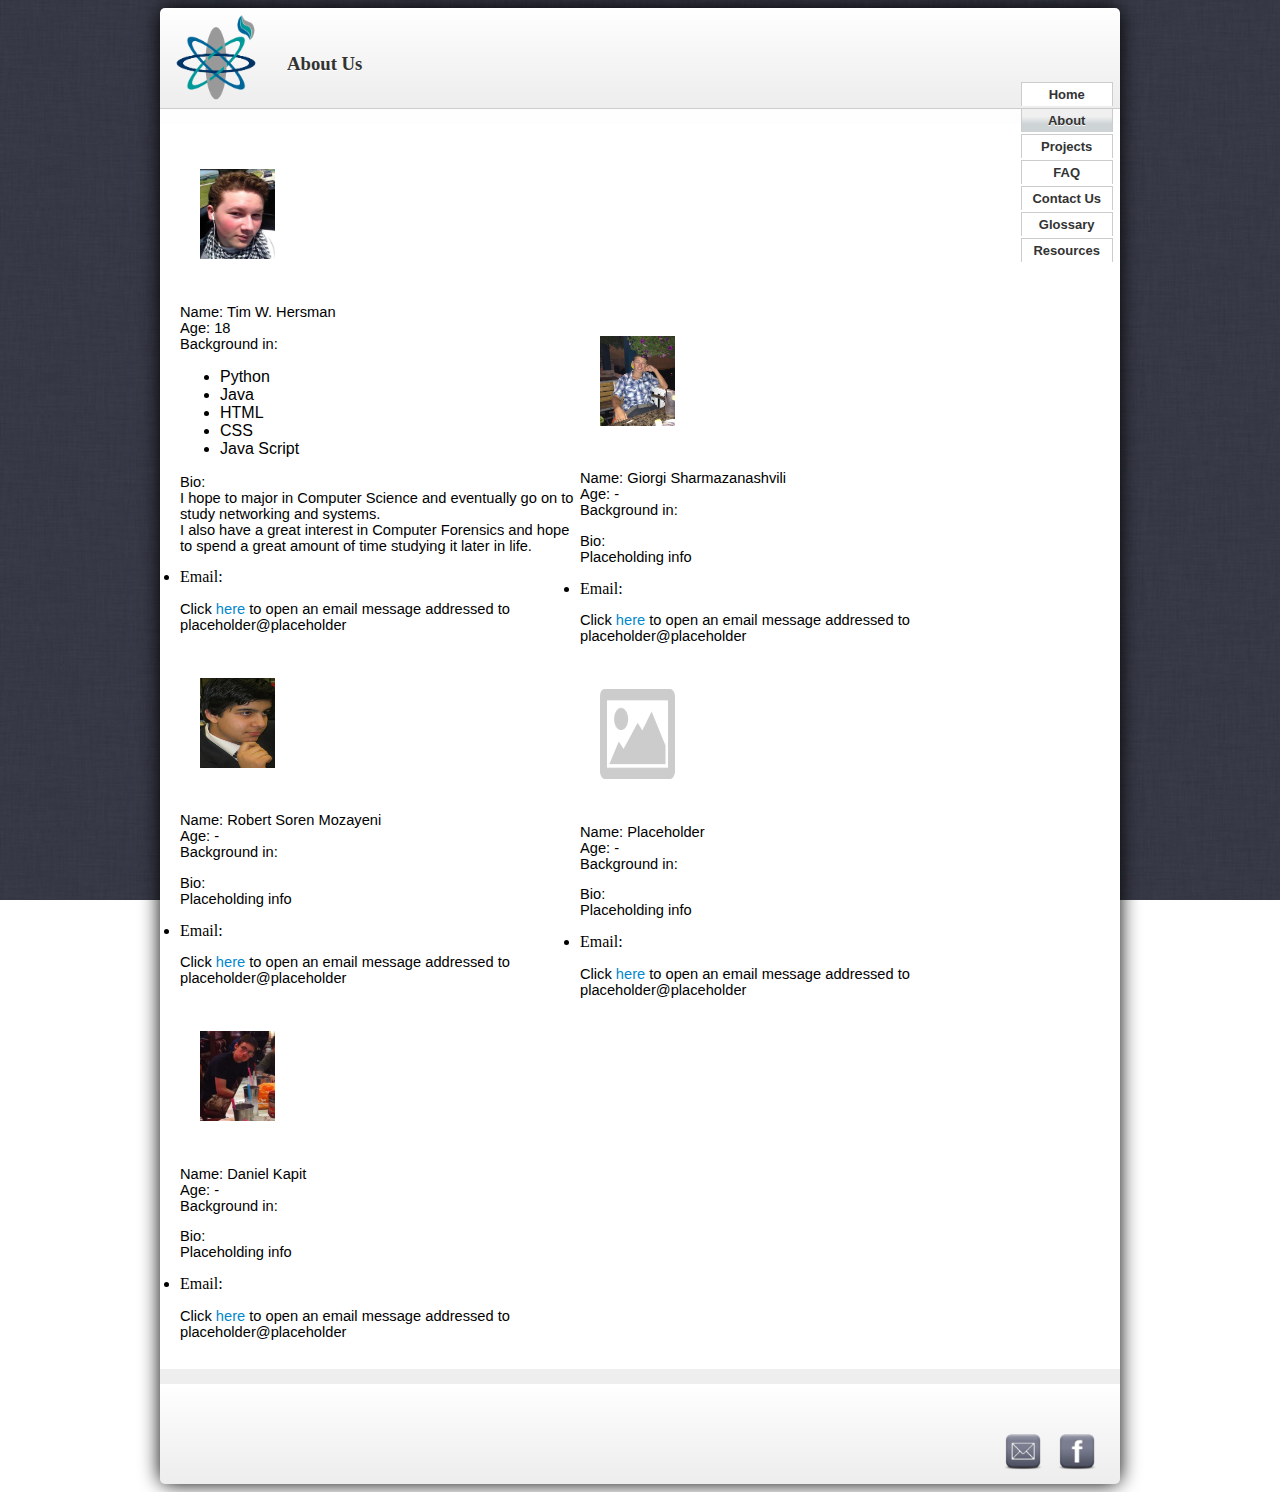
==== about.html @ d2e55cf6 "Brought over stuff from original host." ====
<!DOCTYPE html PUBLIC "-//W3C//DTD XHTML 1.0 Transitional//EN"
   "http://www.w3.org/TR/xhtml1/DTD/xhtml1-transitional.dtd">
<html xmlns="http://www.w3.org/1999/xhtml">
   <head>
      <meta name="generator" content="HTML Tidy for Linux/x86 (vers 11 February 2007), see www.w3.org" />
      <link rel="stylesheet" type="text/css" href="css/style.css" />
      <script type="text/javascript" src="Scripts/script.js"></script>
      <title>WJ Developers</title>
   </head>
   <body>
      <div id="maincontainer">
         <div id="header">
            <a href="index.html"><img src="Images/my_Logo.png" alt="Logo" /></a>
            <div id="pagetitle">
               <h3>About Us</h3>
            </div>
            <div id="navigation">
               <ul class="menu">
                  <li >
                     <a onmouseover="submenu_open('m1')" onmouseout="closetime()" href="index.html">Home</a>
                     <div id="m1" onmouseover="cancelclosetime()" onmouseout="closetime()"></div>
                  </li>
                  <li class="active">
                     <a onmouseover="submenu_open('m2')" onmouseout="closetime()" href="about.html">About</a>
                     <div id="m2" onmouseover="cancelclosetime()" onmouseout="closetime()"></div>
                  </li>
                  <li>
                     <a onmouseover="submenu_open('m3')" onmouseout="closetime()" href="labs.html">Projects</a>
                     <div id="m3" onmouseover="cancelclosetime()" onmouseout="closetime()">
                        <a href="lab1.html">Triage Sim</a> <a href="lab2.html">Lab 2</a> <a href="lab3.html">Lab 3</a> <a href="lab4.html" class="last">Lab 4</a>
                     </div>
                  </li>
                  <li>
                     <a onmouseover="submenu_open('m5')" onmouseout="closetime()" href="FAQ.html">FAQ</a>
                     <div id="m5" onmouseover="cancelclosetime()" onmouseout="closetime()"></div>
                  </li>
                  <li>
                     <a onmouseover="submenu_open('m2')" onmouseout="closetime()" href="contact.html">Contact Us</a>
                     <div id="m2" onmouseover="cancelclosetime()" onmouseout="closetime()"></div>
                  </li>
                  <li>
                     <a onmouseover="submenu_open('m4')" onmouseout="closetime()" href="glossary.html">Glossary</a>
                     <div id="m4" onmouseover="cancelclosetime()" onmouseout="closetime()"></div>
                  </li>
                  <li>
                     <a onmouseover="submenu_open('m5')" onmouseout="closetime()" href="resources.html">Resources</a>
                     <div id="m5" onmouseover="cancelclosetime()" onmouseout="closetime()"></div>
                  </li>
               </ul>
            </div>
         </div>
         <div id="maincontent">
            <div id="highlight">
               <div id="profile">
                  <img src="Images/196151_454029314609059_294034066_n.jpg" alt="Prof Pic" />
                  <p>Name: Tim W. Hersman<br />
                     Age: 18<br />
                     Background in:
                  </p>
                  <ul>
                     <li>Python</li>
                     <li>Java</li>
                     <li>HTML</li>
                     <li>CSS</li>
                     <li>Java Script</li>
                  </ul>
                  
                  <p>Bio:<br />
                     I hope to major in Computer Science and eventually go on to study
                     networking and systems.<br />
                     I also have a great interest in Computer Forensics and hope to spend
                     a great amount of time studying it later in life.
                  </p>
                  <li>Email:</li>
                     <li style="list-style: none; display: inline">
                        <p>Click <a href="mailto: timh@wjdevs.com">here</a>
                           to open an email message addressed to<br />
                           placeholder@placeholder
                        </p>
                     </li>
                  <img src="Images/robert.jpg" alt="Prof Pic2" />
                  <p>Name: Robert Soren Mozayeni<br />
                     Age: - <br />
                     Background in:
                  </p>
                  <p>Bio:<br />
                     Placeholding info
                  </p>
                 <li>Email:</li>
                     <li style="list-style: none; display: inline">
                        <p>Click <a href="mailto: rob@wjdevs.com">here</a>
                           to open an email message addressed to<br />
                           placeholder@placeholder
                        </p>
                     </li>
                  <img src="Images/dan.jpg" alt="Prof Pic2" />
                  <p>Name: Daniel Kapit<br />
                     Age: - <br />
                     Background in:
                  </p>
                  <p>Bio:<br />
                     Placeholding info
                  </p>
                  <li>Email:</li>
                     <li style="list-style: none; display: inline">
                        <p>Click <a href="mailto: dank@wjdevs.com">here</a>
                           to open an email message addressed to<br />
                           placeholder@placeholder
                        </p>
                     </li>
                     </div>
                   <div id="profile2">
                  <img src="Images/giorgi.jpg" alt="Prof Pic2" />
                  <p>Name: Giorgi Sharmazanashvili<br />
                     Age: - <br />
                     Background in:
                  </p>
                  <p>Bio:<br />
                     Placeholding info
                  </p>
                  <li>Email:</li>
                     <li style="list-style: none; display: inline">
                        <p>Click <a href="mailto: gio@wjdevs.com">here</a>
                           to open an email message addressed to<br />
                           placeholder@placeholder
                        </p>
                     </li>
                  <img src="Images/placeholder.png" alt="Prof Pic2" />
                  <p>Name: Placeholder<br />
                     Age: - <br />
                     Background in:
                  </p>
                  <p>Bio:<br />
                     Placeholding info
                  </p>
                  <li>Email:</li>
                     <li style="list-style: none; display: inline">
                        <p>Click <a href="mailto: placeholder@placeholder">here</a>
                           to open an email message addressed to<br />
                           placeholder@placeholder
                        </p>
                     </li>
               </div>
               
               <div class="clear"></div>
            </div>
         </div>
         <div id="footer">
            <div id="contactinfo">
               <table border="0" width="5%" summary="Facebook and Email">
                  <thead>
                     <tr>
                        <th><a href="mailto:thersman@terpmail.umd.edu"><img src="Images/119955-matte-grey-square-icon-social-media-logos-mail.png" width="50" hight="50" /></a></th>
                        <th><a href="http://www.facebook.com/tim.hersman"><img src="Images/119931-matte-grey-square-icon-social-media-logos-facebook-logo.png" width="50" hight="50" /></a></th>
                     </tr>
                  </thead>
               </table>
            </div>
         </div>
      </div>
   </body>
</html>
---- css/style.css ----
<html>
  <head>
    <meta content="text/html;charset=ISO-8859-1" http-equiv="Content-Type">
  </head>
  <body>
    <pre>@import url(http://fonts.googleapis.com/css?family=Droid+Sans);

@charset "utf-8";
@font-face
{
	font-family: "big";
	src: url("DACTYLOG.TTF");
}

p
{
	font-size:11pt;
	font-family:calibri, sans-serif;
	/**this is a comment to test something**/
}

a
{
	color: #08C;
	text-decoration: none;
}

a:hover {
	text-decoration: underline;
}

a:active {
	opacity: 0.8;
}

h3,h1,h2,h4,ul,table
{
	font-family:calibri, sans-serif;
}
body 
{

	background-image: url("../Images/newPatBackground.jpg");
	
	background-repeat: no-repeat; 
	background-attachment: fixed;
	background-size: 100% 100%;
	
	padding: 0px, 0px, 15px;
}
.clear { clear: both; }
.quiet { opacity: 0.7; }

pre {
	border: 1px solid #ccc;
}

.slides {
	text-align: center !IMPORTANT;
	margin: auto;
}

.slides a {
	margin: auto;
}

#maincontainer
{
	border-radius:10px;
	background: #ffffff; /* Old browsers */
	background: -moz-linear-gradient(top,  #ffffff 0%, #f6f6f6 47%, #ededed 100%); /* FF3.6+ */
	background: -webkit-gradient(linear, left top, left bottom, color-stop(0%,#ffffff), color-stop(47%,#f6f6f6), color-stop(100%,#ededed)); /* Chrome,Safari4+ */
	background: -webkit-linear-gradient(top,  #ffffff 0%,#f6f6f6 47%,#ededed 100%); /* Chrome10+,Safari5.1+ */
	background: -o-linear-gradient(top,  #ffffff 0%,#f6f6f6 47%,#ededed 100%); /* Opera 11.10+ */
	background: -ms-linear-gradient(top,  #ffffff 0%,#f6f6f6 47%,#ededed 100%); /* IE10+ */
	background: linear-gradient(to bottom,  #ffffff 0%,#f6f6f6 47%,#ededed 100%); /* W3C */
	filter: progid:DXImageTransform.Microsoft.gradient( startColorstr='#ffffff', endColorstr='#ededed',GradientType=0 ); /* IE6-9 */
	min-height:500px;
	padding:0 auto;
	width:960px;
	margin: 0 auto;
	padding:0 auto;
	box-shadow: 0 0 20px #000;
}
#header
{
	border-radius:5px 5px 0px 0px;
	background: #ffffff; /* Old browsers */
	background: -moz-linear-gradient(top,  #ffffff 0%, #f6f6f6 47%, #ededed 100%); /* FF3.6+ */
	background: -webkit-gradient(linear, left top, left bottom, color-stop(0%,#ffffff), color-stop(47%,#f6f6f6), color-stop(100%,#ededed)); /* Chrome,Safari4+ */
	background: -webkit-linear-gradient(top,  #ffffff 0%,#f6f6f6 47%,#ededed 100%); /* Chrome10+,Safari5.1+ */
	background: -o-linear-gradient(top,  #ffffff 0%,#f6f6f6 47%,#ededed 100%); /* Opera 11.10+ */
	background: -ms-linear-gradient(top,  #ffffff 0%,#f6f6f6 47%,#ededed 100%); /* IE10+ */
	background: linear-gradient(to bottom,  #ffffff 0%,#f6f6f6 47%,#ededed 100%); /* W3C */
	filter: progid:DXImageTransform.Microsoft.gradient( startColorstr='#ffffff', endColorstr='#ededed',GradientType=0 ); /* IE6-9 */

	height:70px;
	border-bottom: 1px solid #ccc;
	padding:15px 5px;
}

#header h1, #header a
{
	display: block;
	position: relative;
}

#header h1
{
	font-family: 'Helvetica', sans-serif;
	text-shadow: 0px 1px 0px #e5e5ee;
	display: none;
	font-size:26px;
	color:#fff;
	padding:0 10px;
}

#header img
{
	float:left;
	width:82px;
	margin-top: -10px;
	margin-left: 10px;
	margin-right: 30px;
}

#pagetitle {
	margin-left: 50px;
	width: 300px;
	margin:0;
	padding:0;
	
}
#pagetitle h3
{
	margin-top: 30px;
	color: #c2c2c2;
	text-shadow: 0px 1px 0px #fff;
	font-family: 'Droid Sans';
	color:#333;
}

/* Lab 1 revised navigation bar */

#navigation 
{
	width:auto;
	position: relative;
	top: -28px;
	float:right;
}

#navigation li
{
	border: 1px solid #ccc;
	border-bottom: 0px;
	font-family: 'Helvetica', sans-serif !IMPORTANT;
	text-shadow: 0px 1px 0px #e5e5ee;
	margin:2px;
	list-style: none;
	font-size:16px;
	background:url("../Images/navigation-separator.jpg") left 1px no-repeat;
	background: #ffffff; /* Old browsers */

}

#navigation li a
{	
	font-family: 'Helvetica', sans-serif !IMPORTANT;
	font-size: 13px;
	font-weight: bold;
	
	/*display: block;*/
	margin: 0 1px 0 0;
	padding: 4px 10px;
	width: auto;
	background: transparent;
	color: #333;
	text-align: center;
	text-decoration: none;
	
	text-shadow: 0px 1px 0px #fff;
	
}



#navigation .active
{
	background-image: linear-gradient(bottom, rgb(206,212,214) 35%, rgb(240,240,240) 68%);
	background-image: -o-linear-gradient(bottom, rgb(206,212,214) 35%, rgb(240,240,240) 68%);
	background-image: -moz-linear-gradient(bottom, rgb(206,212,214) 35%, rgb(240,240,240) 68%);
	background-image: -webkit-linear-gradient(bottom, rgb(206,212,214) 35%, rgb(240,240,240) 68%);
	background-image: -ms-linear-gradient(bottom, rgb(206,212,214) 35%, rgb(240,240,240) 68%);

	background-image: -webkit-gradient(
		linear,
		left bottom,
		left top,
		color-stop(0.35, rgb(206,212,214)),
		color-stop(0.68, rgb(240,240,240))
	);

	text-shadow: 0px 1px 0px #fff;
}

#navigation li a:hover
{
	border-radius: 5px 5px 0px 0px;
	background-image: linear-gradient(bottom, rgb(206,212,214) 35%, rgb(240,240,240) 68%);
	background-image: -o-linear-gradient(bottom, rgb(206,212,214) 35%, rgb(240,240,240) 68%);
	background-image: -moz-linear-gradient(bottom, rgb(206,212,214) 35%, rgb(240,240,240) 68%);
	background-image: -webkit-linear-gradient(bottom, rgb(206,212,214) 35%, rgb(240,240,240) 68%);
	background-image: -ms-linear-gradient(bottom, rgb(206,212,214) 35%, rgb(240,240,240) 68%);

	background-image: -webkit-gradient(
		linear,
		left bottom,
		left top,
		color-stop(0.35, rgb(206,212,214)),
		color-stop(0.68, rgb(240,240,240))
	);

	text-shadow: 0px 1px 0px #fff;


}
#navigation div
{	
	position: absolute;
	visibility: hidden;
	margin: 0;
	padding: 0;
	background: #EAEBD8;
}

#navigation div a
{	
	border-radius:5px 5px 5px 5px;
	
	border-left: 1px solid #ccc;
	border-right: 1px solid #ccc;
	border-bottom: 1px solid #fff;
	border-top: 1px solid #ccc;
	
	position: relative;
	display: block;
	margin: 0;
	padding: 5px 10px;
	width: auto;
	white-space: nowrap;
	text-align: left;
	text-decoration: none;
	background: #ffffff; /* Old browsers */
	background: -moz-linear-gradient(top,  #ffffff 0%, #f6f6f6 47%, #ededed 100%); /* FF3.6+ */
	background: -webkit-gradient(linear, left top, left bottom, color-stop(0%,#ffffff), color-stop(47%,#f6f6f6), color-stop(100%,#ededed)); /* Chrome,Safari4+ */
	background: -webkit-linear-gradient(top,  #ffffff 0%,#f6f6f6 47%,#ededed 100%); /* Chrome10+,Safari5.1+ */
	background: -o-linear-gradient(top,  #ffffff 0%,#f6f6f6 47%,#ededed 100%); /* Opera 11.10+ */
	background: -ms-linear-gradient(top,  #ffffff 0%,#f6f6f6 47%,#ededed 100%); /* IE10+ */
	background: linear-gradient(to bottom,  #ffffff 0%,#f6f6f6 47%,#ededed 100%); /* W3C */
	filter: progid:DXImageTransform.Microsoft.gradient( startColorstr='#ffffff', endColorstr='#ededed',GradientType=0 ); /* IE6-9 */
	color: #333;
	font-family:helvetica;
}

#navigation div a:hover
{	
	border-radius: 0px 0px 5px 5px;
	
	border-bottom: 1px solid #fff;
	border-top: 1px solid #ccc;
	
	background-image: linear-gradient(bottom, rgb(206,212,214) 35%, rgb(240,240,240) 68%);
	background-image: -o-linear-gradient(bottom, rgb(206,212,214) 35%, rgb(240,240,240) 68%);
	background-image: -moz-linear-gradient(bottom, rgb(206,212,214) 35%, rgb(240,240,240) 68%);
	background-image: -webkit-linear-gradient(bottom, rgb(206,212,214) 35%, rgb(240,240,240) 68%);
	background-image: -ms-linear-gradient(bottom, rgb(206,212,214) 35%, rgb(240,240,240) 68%);

	background-image: -webkit-gradient(
		linear,
		left bottom,
		left top,
		color-stop(0.35, rgb(206,212,214)),
		color-stop(0.68, rgb(240,240,240))
	);

	text-shadow: 0px 1px 0px #fff;
}
#navigation div a {
    border-radius: 0px !IMPORTANT;
}

#m3 {
    border-radius: 0px 0px 5px 5px;
    
}
#m3 a {
	float:right;
}
#m3 .last {
	border-bottom: 1px solid #ccc;
    border-radius: 0px 0px 5px 5px !IMPORTANT;
}
/* end lab 1 */

#maincontent
{
	width: 960px;
	height:auto;
	background:#FFF;
	padding: 0px, 0px, 10px;
}


#profile
{
	float: left;
	width:400px;
}

#profile2
{
	float: left;
	width:400px;
}


#form {
	width: 400px;
	padding: 10px;
	background-color: #efefef;
	border-radius: 5px;
	margin-left: 60px;
	float: right;
	border: 1px solid #ccc;
}

label {
	margin: 5px;
	width: 80px;
	float: left;
}

input[type="text"] {
	width: 380px;
	padding: 8px;
	border: 1px solid #ccc;
	border-radius: 5px;
	clear: both;
}

textarea {
	resize: none;
	float: left;
	width: 385px !IMPORTANT;
	padding: 5px;
	border: 1px solid #ccc;
	border-radius: 5px;
	width: 200px;
	height: 80px;
}

#profile img
{
	width:75px;
	height:90px;
}

#profile2 img
{
	width:75px;
	height:90px;
}

#email
{
	width:200px;
}
#highlight, #highlight img
{
	margin:15px 10px;
	padding:15px 10px;
}
#highlight
{
	height: auto;
}

#slideshow {
border: 10px #fff solid;	
margin: 0;
padding: 0;
width: 920px;
background: #fff;

}

#slideshow img {

width: 900px;
height: 400px;
}
#sidebar1
{
	width:auto;
	height:auto;
	float:left;
	left:10px;
	padding:0px 0px 0px 10px;
}

#sidebar2
{
	float:right;
	width:auto;
	height:auto;
	padding:0px 10px 0px 10px;
	right:400px;
}

#footer
{
	border-radius:0px 0px 5px 5px;
	height:100px;
	background: #ffffff; /* Old browsers */
	background: -moz-linear-gradient(top,  #ffffff 0%, #f6f6f6 47%, #ededed 100%); /* FF3.6+ */
	background: -webkit-gradient(linear, left top, left bottom, color-stop(0%,#ffffff), color-stop(47%,#f6f6f6), color-stop(100%,#ededed)); /* Chrome,Safari4+ */
	background: -webkit-linear-gradient(top,  #ffffff 0%,#f6f6f6 47%,#ededed 100%); /* Chrome10+,Safari5.1+ */
	background: -o-linear-gradient(top,  #ffffff 0%,#f6f6f6 47%,#ededed 100%); /* Opera 11.10+ */
	background: -ms-linear-gradient(top,  #ffffff 0%,#f6f6f6 47%,#ededed 100%); /* IE10+ */
	background: linear-gradient(to bottom,  #ffffff 0%,#f6f6f6 47%,#ededed 100%); /* W3C */
	filter: progid:DXImageTransform.Microsoft.gradient( startColorstr='#ffffff', endColorstr='#ededed',GradientType=0 ); /* IE6-9 */

	text-align:center;
	clear:both;
}

#contactinfo
{
	width:100px;
	float:right;
	padding: 40px 25px 0px 0px;
	text-align:right;
}

#contactinfo table
{
	display:inline;
}</pre>
    <br>
  </body>
</html>
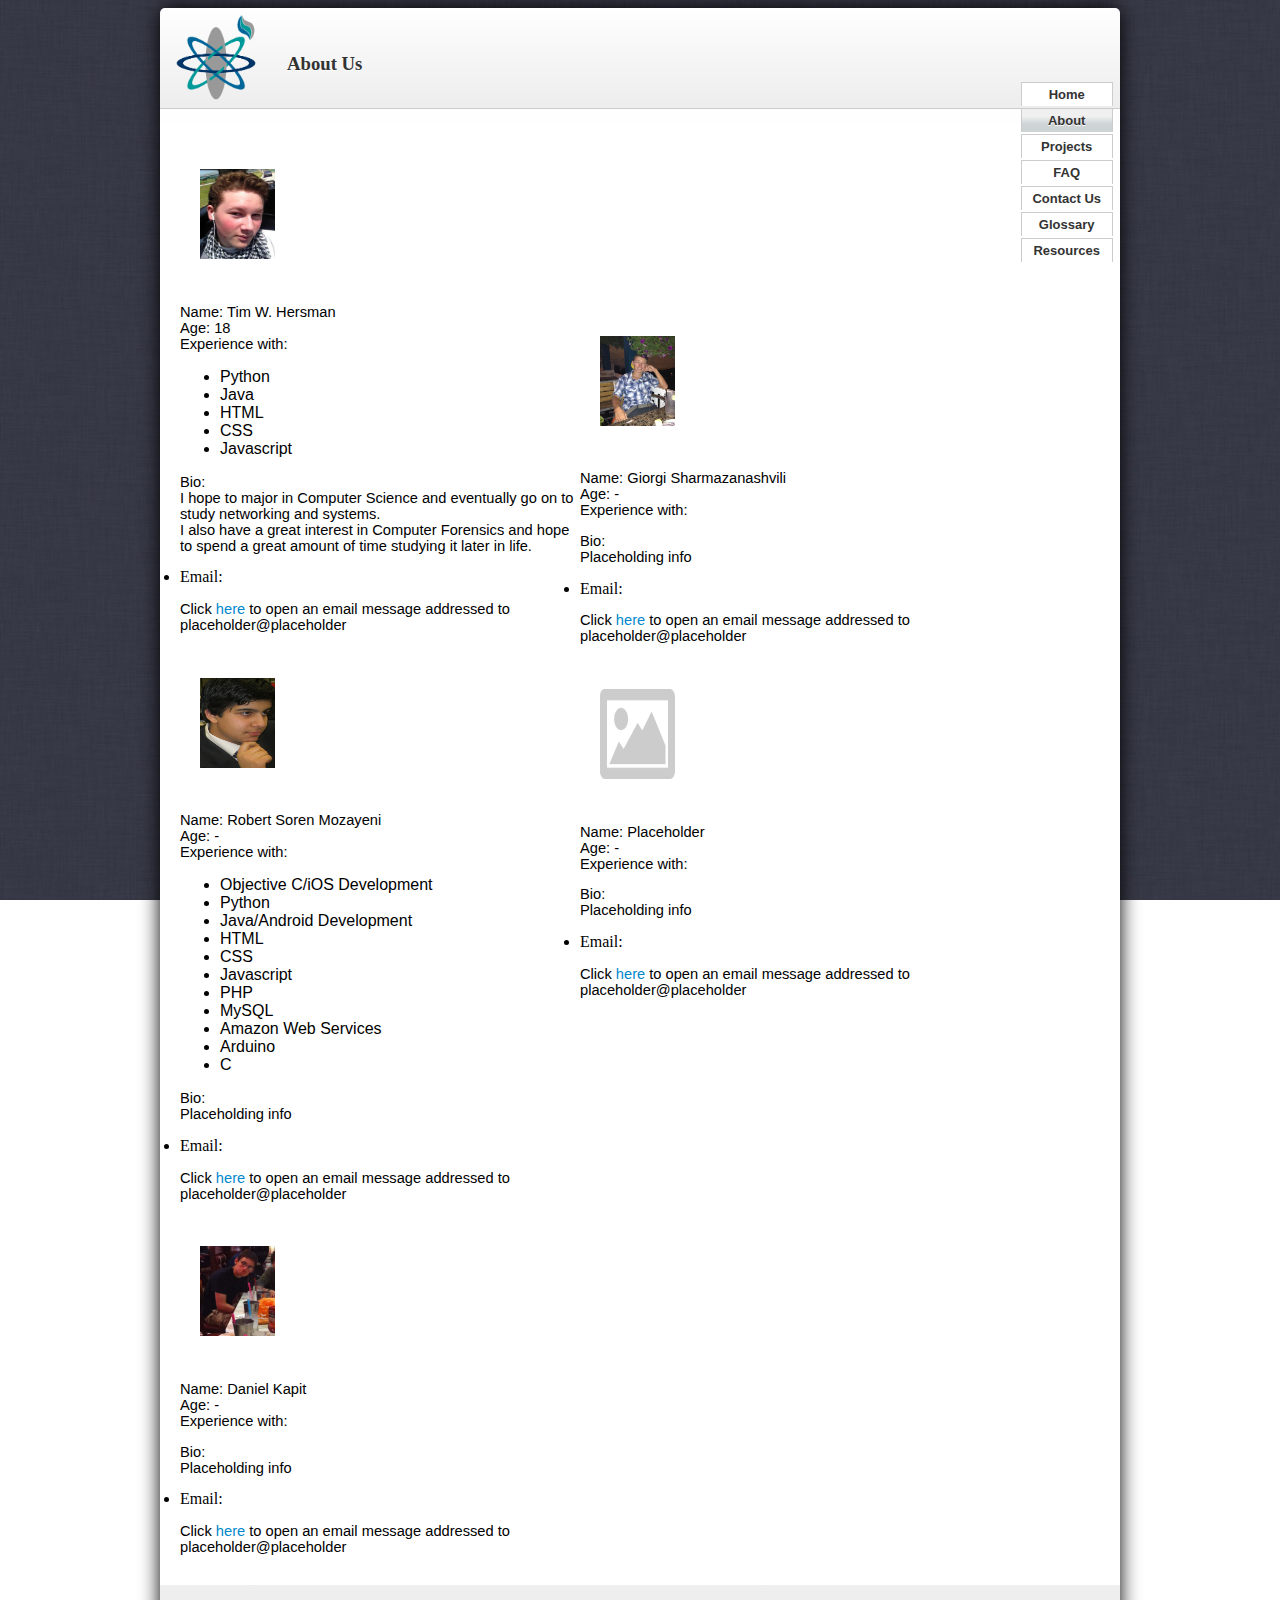
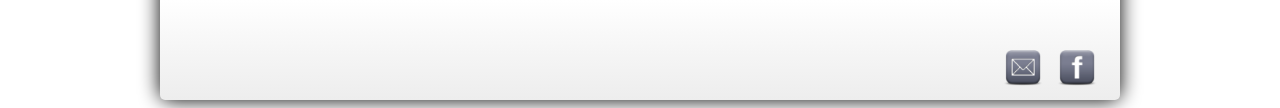
==== commit ebdd673f: "Updated my experience" ====
--- a/about.html
+++ b/about.html
@@ -55,14 +55,14 @@
                   <img src="Images/196151_454029314609059_294034066_n.jpg" alt="Prof Pic" />
                   <p>Name: Tim W. Hersman<br />
                      Age: 18<br />
-                     Background in:
+                     Experience with:
                   </p>
                   <ul>
                      <li>Python</li>
                      <li>Java</li>
                      <li>HTML</li>
                      <li>CSS</li>
-                     <li>Java Script</li>
+                     <li>Javascript</li>
                   </ul>
                   
                   <p>Bio:<br />
@@ -81,7 +81,21 @@
                   <img src="Images/robert.jpg" alt="Prof Pic2" />
                   <p>Name: Robert Soren Mozayeni<br />
                      Age: - <br />
-                     Background in:
+                     Experience with:
+                  <ul>
+                     <li>Objective C/iOS Development</li>
+                     <li>Python</li>
+                     <li>Java/Android Development</li>
+                     <li>HTML</li>
+                     <li>CSS</li>
+                     <li>Javascript</li>
+                     <li>PHP</li>
+                     <li>MySQL</li>
+                     <li>Amazon Web Services</li>
+                     <li>Arduino</li>
+                     <li>C</li>
+                     
+                  </ul>
                   </p>
                   <p>Bio:<br />
                      Placeholding info
@@ -96,7 +110,7 @@
                   <img src="Images/dan.jpg" alt="Prof Pic2" />
                   <p>Name: Daniel Kapit<br />
                      Age: - <br />
-                     Background in:
+                     Experience with:
                   </p>
                   <p>Bio:<br />
                      Placeholding info
@@ -113,7 +127,7 @@
                   <img src="Images/giorgi.jpg" alt="Prof Pic2" />
                   <p>Name: Giorgi Sharmazanashvili<br />
                      Age: - <br />
-                     Background in:
+                     Experience with:
                   </p>
                   <p>Bio:<br />
                      Placeholding info
@@ -128,7 +142,7 @@
                   <img src="Images/placeholder.png" alt="Prof Pic2" />
                   <p>Name: Placeholder<br />
                      Age: - <br />
-                     Background in:
+                     Experience with:
                   </p>
                   <p>Bio:<br />
                      Placeholding info
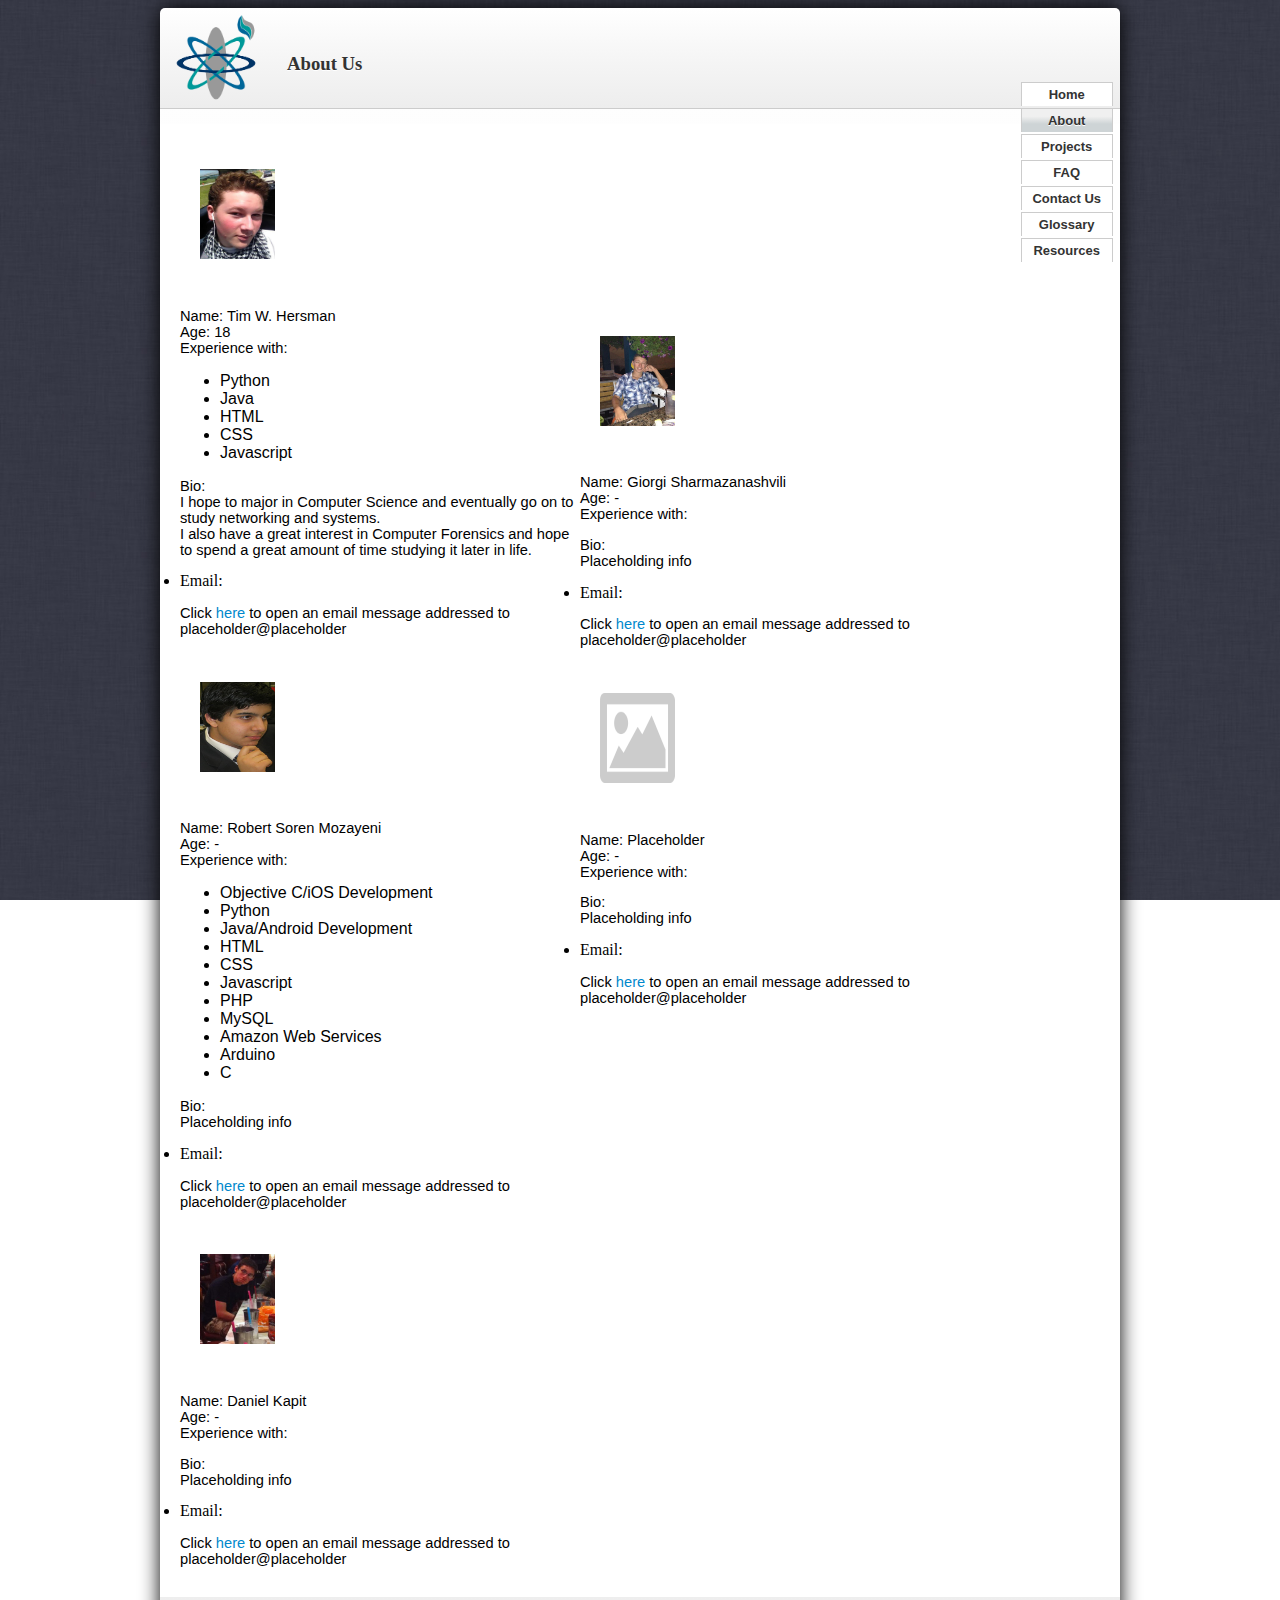
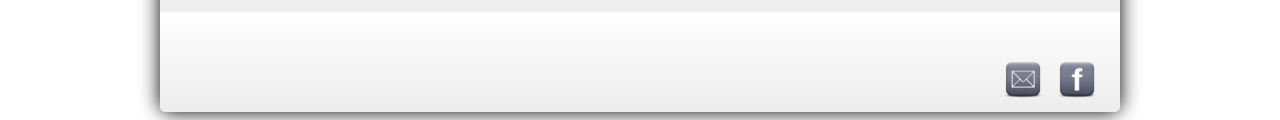
==== commit 7450f5fc: "Changed doctypes to HTML5 doctype" ====
--- a/about.html
+++ b/about.html
@@ -1,6 +1,6 @@
-<!DOCTYPE html PUBLIC "-//W3C//DTD XHTML 1.0 Transitional//EN"
-   "http://www.w3.org/TR/xhtml1/DTD/xhtml1-transitional.dtd">
-<html xmlns="http://www.w3.org/1999/xhtml">
+<!DOCTYPE html>
+   
+<html>
    <head>
       <meta name="generator" content="HTML Tidy for Linux/x86 (vers 11 February 2007), see www.w3.org" />
       <link rel="stylesheet" type="text/css" href="css/style.css" />
